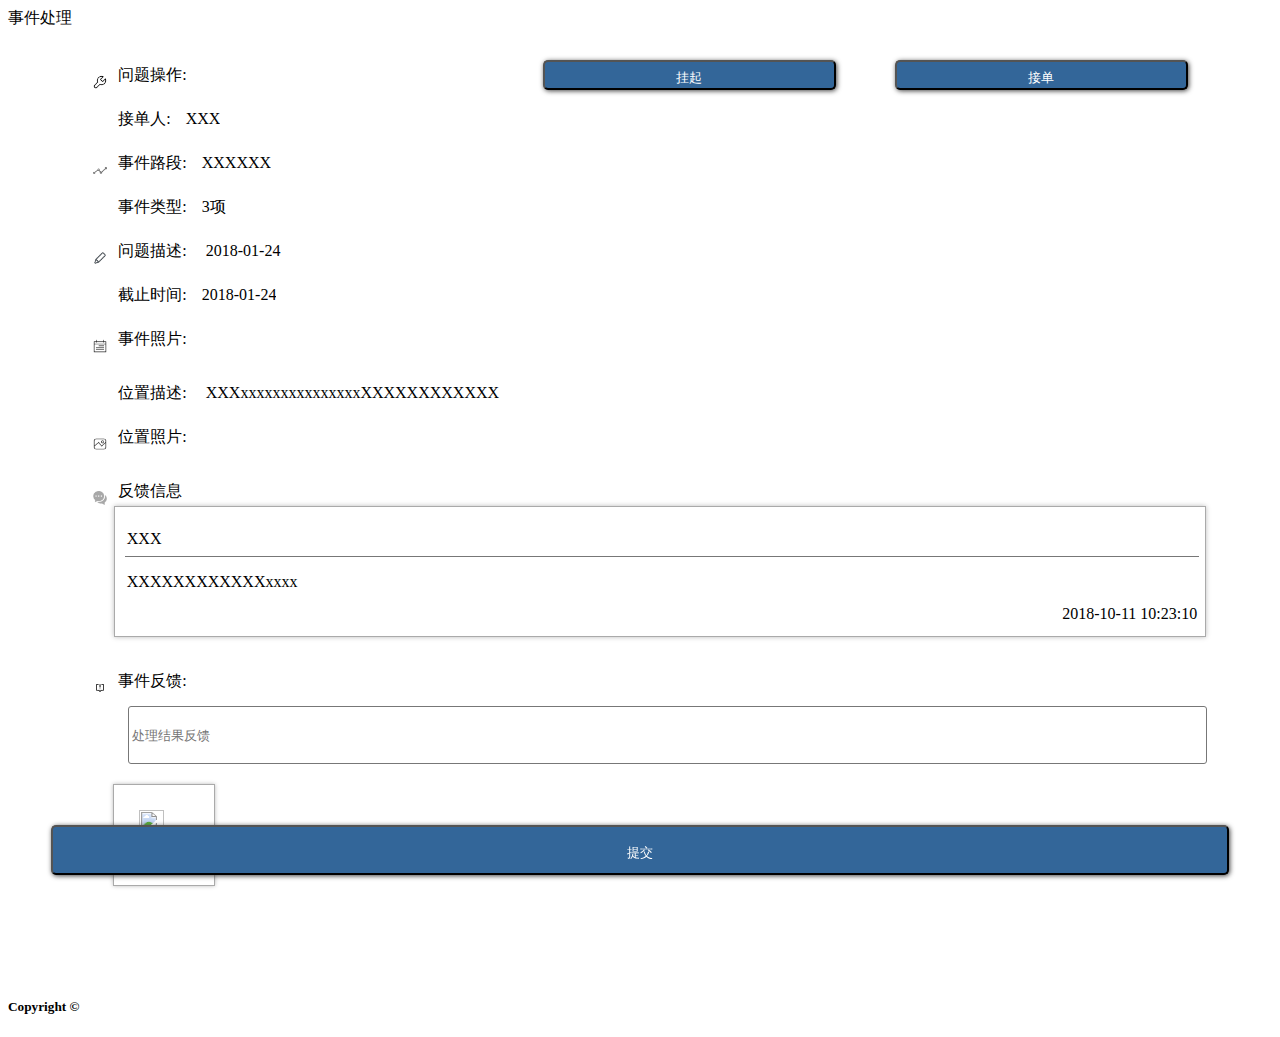
==== routingInspectionSystem/html/dealWithEvent.html @ d783ae48 "事件处理内容修改" ====
<!doctype html>
<html>
<head>
    <meta charset="utf-8">
    <meta name="viewport" content="maximum-scale=1.0,minimum-scale=1.0,user-scalable=0,width=device-width,initial-scale=1.0"/>
    <meta name="format-detection" content="telephone=no,email=no,date=no,address=no">
    <title>routingInspectionSystem</title>
    <link rel="stylesheet" type="text/css" href="https://cdn.bootcss.com/bootstrap/3.3.7/css/bootstrap.min.css">
    <link rel="stylesheet" type="text/css" href="../css/api.css" />
    <link rel="stylesheet" type="text/css" href="../css/common.css">
    <link rel="stylesheet" type="text/css" href="../css/dealWithEvent.css">
    <script type="text/javascript" src="../script/api.js"></script>
</head>
<body>
    <div id="wrap">
        <div id="header">
            <div id='questionName'>事件处理</div>
        </div>
        <div id="main">
          <div class="blackmode"></div>
          <div class="picture-showing"></div>
            <div class="list-content">
              <ul id="ulList">
                <li>
                  <img src="../icon/operation.png" alt="">
                  <span class="etitle">问题操作:</span>
                  <button class="hangup" id="hangup">挂起</button>
                  <button class="doing-it" id="accept">接单</button>
                  <span class="right" style="display:none;" id="statusmessage">处理中...</span>
                </li>
                <li>
                  <img src="../icon/name.png" alt="">
                  <span class="etitle">接单人:</span>
                  <span class="right name" id="name">XXX</span>
                </li>
                <li>
                  <img src="../icon/road.png" alt="">
                  <span class="etitle">事件路段:</span>
                  <span class="right things" id="things">XXXXXX</span>
                </li>
                <li>
                  <img src="../icon/type.png" alt="">
                  <span class="etitle">事件类型:</span>
                  <span class="right parts" id="parts">3项</span>
                </li>
                <li>
                  <img src="../icon/express.png" alt="">
                  <span class="etitle">问题描述:</span>
                  <span class="right-long explain" id="explain">2018-01-24</span>
                </li>
                <li>
                  <img src="../icon/tiktok.png" alt="">
                  <span class="etitle">截止时间:</span>
                  <span class="right time" id="time">2018-01-24</span>
                </li>
                <li>
                  <img src="../icon/event.png" alt=""/>
                  <span class="etitle">事件照片:</span>
                  <div class="photo-list" id="eventPhoto">

                  </div>
                </li>
                <li>
                  <img src="../icon/position.png" alt="">
                  <span class="etitle">位置描述:</span>
                  <span class="right-long express" id="express">XXXxxxxxxxxxxxxxxxXXXXXXXXXXXX</span>
                </li>
                <li>
                  <img src="../icon/picture.png" alt="">
                  <span class="etitle">位置照片:</span>
                  <div class="photo-list" id="positionPhoto">

                  </div>
                </li>
                <li id="responseMessage">
                  <img src="../icon/responseMessage.png" alt="">
                  <span class="etitle">反馈信息</span>
                  <div class="message-list">
                    <span class="message-title">XXX</span>
                    <span class="message-content">XXXXXXXXXXXXxxxx</span>
                    <span class="messsage-title">2018-10-11 10:23:10</span>
                  </div>
                </li>
                <li id="responseList">
                  <img src="../icon/response.png" alt="">
                  <span class="etitle">事件反馈:</span>
                  <input type="text" id="responseEvent" placeholder="处理结果反馈"/>
                  <div class="photo-list">
                    <div class="list-photo">
                      <img src="../icon/addpic.png" alt="" class="add-pic-btn">
                    </div>
                  </div>
                </li>
              </ul>
            </div>
            <button class="check-events" id="completeStuff">提交</button>
            <div class="black-mode" id="blackMode" style="display:none;"></div>
            <div class="showingPhoto" id="showingPhoto" style="display:none;">
              <img src="" alt="" id="checkPhoto">
            </div>
            <div class="hangup-reason" id="hangupReason" style="display:none;">
              <textarea name="name" rows="8" cols="80" class="input-reason" id="inputReason"></textarea>
              <button class="hangup-check" id="hangupCheck"></button>
            </div>
        </div>
        <div id="footer">
            <h5>Copyright &copy;<span id="year"></span> </h5>
        </div>
    </div>
</body>
<script type="text/javascript" src="../script/common.js"></script>
<script type="text/javascript" src="../script/dealWithEvent.js"></script>
</html>
---- routingInspectionSystem/css/dealWithEvent.css ----
#main{
  padding: 0;
  width: 100%;
  height: 100%;
  background-image: url(../image/background.jpg);
  background-size: 100% 100%;
  background-repeat: no-repeat;
}

.list-content{
  width: 96%;
	height: 96%;
	position: relative;
	margin: auto;
	padding: 10px;
	z-index: 0;
  overflow-y: auto;
  padding-bottom: 50px;
}

ul{
  position: relative;
  list-style: none;
}

li {
  list-style: none;
  background-color: rgba(255, 255, 255, 0.5);
  line-height: 30px;
  margin-top: 4px;
  margin-bottom: 4px;
  padding: 5px;
  position: relative;
}

.etitle{
  padding: 5px;
  overflow: hidden;
  white-space: nowrap;
  text-overflow: ellipsis;
  padding-left: 40px;
  padding-top: 10px;
  height: 35px;
  width: 150px;
}

li > button{
  width: 25%;
  height: 30px;
  line-height: 30px;
  background-color: #336699;
	border-radius: 5px;
	box-shadow: 1px 1px 5px #444;
  color: #fff;
  position: absolute;
  top: 0;
  bottom: 0;
  margin: auto;
  left: 40%;
}

li > img{
  width: 14px;
  height: 14px;
  position: absolute;
  left: 20px;
  top: 20px;
}

.doing-it{
  left: 70%;
}

.right{
  padding-left: 10px;
  line-height: 30px;
  height: 30px;
  position: absolute;
  top: 0px;
  bottom: 0px;
  margin: auto;
  overflow: hidden;
  white-space: nowrap;
  text-overflow: ellipsis;
}

.right-long{
  padding-left: 10px;
  padding-top: 5px;
  word-break: break-all;
  line-height: 30px;
}

.photo-list{
  width: 96%;
  position: relative;
  margin-left: 2.1%;
  padding: 5px;
}

.list-photo{
  width: 100px;
  height: 100px;
  display:inline-block;
  margin: 5px;
  border: 1px solid #aaa;
  box-shadow: 0px 0px 4px #bbb;
  overflow: hidden;
  background-color: #fff;
  position: relative;
}

.add-pic-btn{
  width: 50%;
  height: 50%;
  position: absolute;
  top: 0;
  bottom: 0;
  left: 0;
  right: 0;
  margin: auto;
}

.check-events{
  width: 92%;
	height: 50px;
	line-height: 50px;
	background-color: #336699;
	border-radius: 5px;
	box-shadow: 1px 1px 5px #444;
	position: fixed;
	color: #fff;
	bottom: 25px;
	left: 0;
	right: 0;
	margin: 0 auto;
}

#responseEvent{
  width: 92%;
  height: 50px;
  line-height: 44px;
  margin: auto;
  border: 1px solid #777;
  border-radius: 3px;
  padding: 3px;
  margin-left: 4.3%;
  margin-top: 10px;
  margin-bottom: 10px;
  background-color: #fff;
}

#responseEvent:hover{
  box-shadow: 0px 0px 8px #336699;
}

.showingPhoto{
  width: 100%;
  transform: translate(-50%,-50%);
  position: absolute;
  top: 50%;
  left: 50%;
  background-color: #fff;
  z-index: 11;
}

.black-mode{
  width: 100%;
  height: 100%;
  position: absolute;
  top: 0;
  left: 0;
  background-color: rgba(0,0,0,0.5);
  z-index: 10;
}

.checkPhoto1{
  width: 90%;
  position: absolute;
  top: 0;
  left: 0;
  right: 0;
  bottom: 0;
  margin: auto;
}

.checkPhoto2{
  height: 90%;
  position: absolute;
  top: 0;
  left: 0;
  right: 0;
  bottom: 0;
  margin: auto;
}

.picture1{
  height: 100%;
}

.picture2{
  width: 100%;
}

.hangup-reason{
  width: 94%;
  height: 400px;
  position: absolute;
  top: 0;
  left: 0;
  right: 0;
  bottom: 0;
  margin: auto;
  border: 1px solid #aaa;
  box-shadow: 0px 0px 5px #bbb;
  background-color: #fff;
}

.input-reason{
  width: 92%;
  height: 295px;
  position: absolute;
  left: 0;
  right: 0;
  margin: auto;
  top: 0px;
}

.hangup-check{
  width: 92%;
	height: 50px;
	line-height: 50px;
	background-color: #336699;
	border-radius: 5px;
	box-shadow: 1px 1px 5px #444;
	position: absolute;;
	color: #fff;
	bottom: 25px;
	left: 0;
	right: 0;
	margin: 0 auto;
}

#responseMessage{
  padding-bottom: 20px;
}

.message-list{
  width: 92%;
  padding: 10px;
  margin: 0 auto;
  border: 1px solid #aaa;
  box-shadow: 0px 0px 5px #bbb;
  position: relative;
}

.message-title{
  display: block;
  padding: 2px;
  border-bottom: 1px solid #777;
  width: 100%;
  margin-top: 5px;
  margin-bottom: 5px;
}

.message-content{
  display: block;
  padding: 2px;
  line-height: 20px;
  padding-top: 10px;
  width: 100%;
  word-break: break-all;
}

.messsage-title{
  display: block;
  padding: 2px;
  line-height: 20px;
  text-align: right;
  width: 100%;
  padding-top: 10px;
}
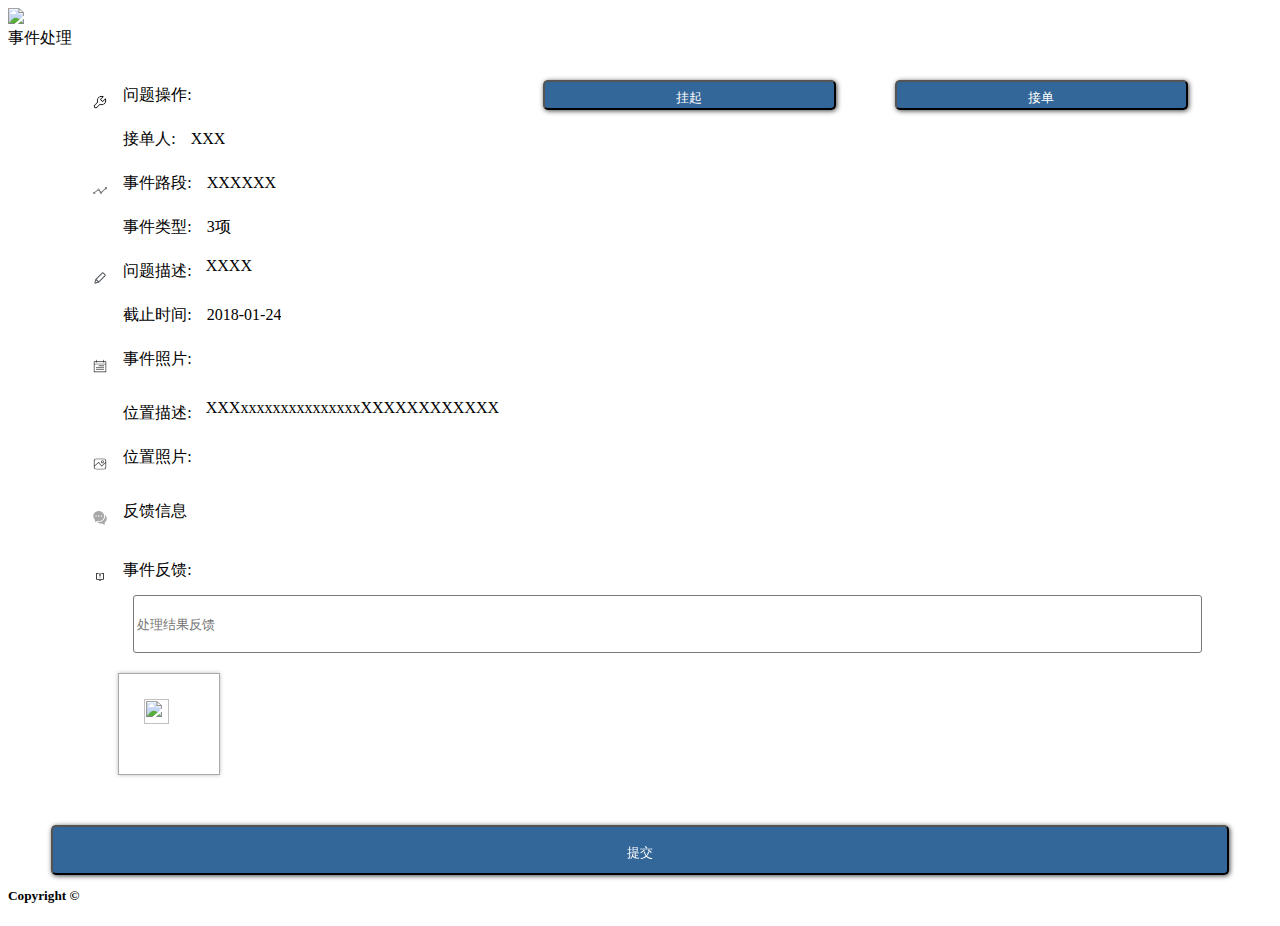
==== commit 6cf88beb: "事件处理" ====
--- a/routingInspectionSystem/html/dealWithEvent.html
+++ b/routingInspectionSystem/html/dealWithEvent.html
@@ -14,6 +14,9 @@
 <body>
     <div id="wrap">
         <div id="header">
+            <div class="return-btn" id="returnBtn">
+          		<img src="../icon/back.png">
+          	</div>
             <div id='questionName'>事件处理</div>
         </div>
         <div id="main">
@@ -46,7 +49,7 @@
                 <li>
                   <img src="../icon/express.png" alt="">
                   <span class="etitle">问题描述:</span>
-                  <span class="right-long explain" id="explain">2018-01-24</span>
+                  <span class="right-long explain" id="explain">XXXX</span>
                 </li>
                 <li>
                   <img src="../icon/tiktok.png" alt="">
@@ -75,18 +78,14 @@
                 <li id="responseMessage">
                   <img src="../icon/responseMessage.png" alt="">
                   <span class="etitle">反馈信息</span>
-                  <div class="message-list">
-                    <span class="message-title">XXX</span>
-                    <span class="message-content">XXXXXXXXXXXXxxxx</span>
-                    <span class="messsage-title">2018-10-11 10:23:10</span>
-                  </div>
+
                 </li>
                 <li id="responseList">
                   <img src="../icon/response.png" alt="">
                   <span class="etitle">事件反馈:</span>
                   <input type="text" id="responseEvent" placeholder="处理结果反馈"/>
-                  <div class="photo-list">
-                    <div class="list-photo">
+                  <div class="photo-list" id="responsePhotoList">
+                    <div class="list-photo" id="addResponsePic">
                       <img src="../icon/addpic.png" alt="" class="add-pic-btn">
                     </div>
                   </div>
@@ -99,8 +98,9 @@
               <img src="" alt="" id="checkPhoto">
             </div>
             <div class="hangup-reason" id="hangupReason" style="display:none;">
+              <span class="hangup-reason-title">挂起原因说明:</span>
               <textarea name="name" rows="8" cols="80" class="input-reason" id="inputReason"></textarea>
-              <button class="hangup-check" id="hangupCheck"></button>
+              <button class="hangup-check" id="hangupCheck">提交反馈</button>
             </div>
         </div>
         <div id="footer">
--- a/routingInspectionSystem/css/dealWithEvent.css
+++ b/routingInspectionSystem/css/dealWithEvent.css
@@ -30,6 +30,8 @@
   margin-top: 4px;
   margin-bottom: 4px;
   padding: 5px;
+  padding-left: 10px;
+  padding-right: 10px;
   position: relative;
 }
 
@@ -85,10 +87,12 @@
 }
 
 .right-long{
-  padding-left: 10px;
-  padding-top: 5px;
+  padding-left: 5px;
   word-break: break-all;
   line-height: 30px;
+  height:30px;
+  position: relative;
+  top: -5px;
 }
 
 .photo-list{
@@ -204,26 +208,31 @@
 
 .hangup-reason{
   width: 94%;
-  height: 400px;
-  position: absolute;
-  top: 0;
-  left: 0;
-  right: 0;
-  bottom: 0;
-  margin: auto;
+  position: absolute;
+  top: 50%;
+  left: 50%;
+  -webkit-transform: translate(-50%, -50%);
+  transform: translate(-50%, -50%);
   border: 1px solid #aaa;
   box-shadow: 0px 0px 5px #bbb;
   background-color: #fff;
+  z-index: 12;
+}
+
+.hangup-reason-title{
+  height: 30px;
+  line-height: 30px;
+  padding-left: 4%;
+  font-weight: bold;
+  padding-top: 10px;
 }
 
 .input-reason{
   width: 92%;
   height: 295px;
-  position: absolute;
-  left: 0;
-  right: 0;
-  margin: auto;
-  top: 0px;
+  margin: 4.3%;
+  border:1px solid #aaa;
+  box-shadow: 0px 0px 5px #bbb;
 }
 
 .hangup-check{
@@ -233,12 +242,10 @@
 	background-color: #336699;
 	border-radius: 5px;
 	box-shadow: 1px 1px 5px #444;
-	position: absolute;;
+	position: relative;
 	color: #fff;
-	bottom: 25px;
-	left: 0;
-	right: 0;
-	margin: 0 auto;
+	margin-left: 4.3%;
+  margin-bottom: 10px;
 }
 
 #responseMessage{
@@ -280,3 +287,10 @@
   width: 100%;
   padding-top: 10px;
 }
+
+.message-photo{
+  width: 96%;
+  position: relative;
+  margin-left: 2.1%;
+  padding: 5px;
+}
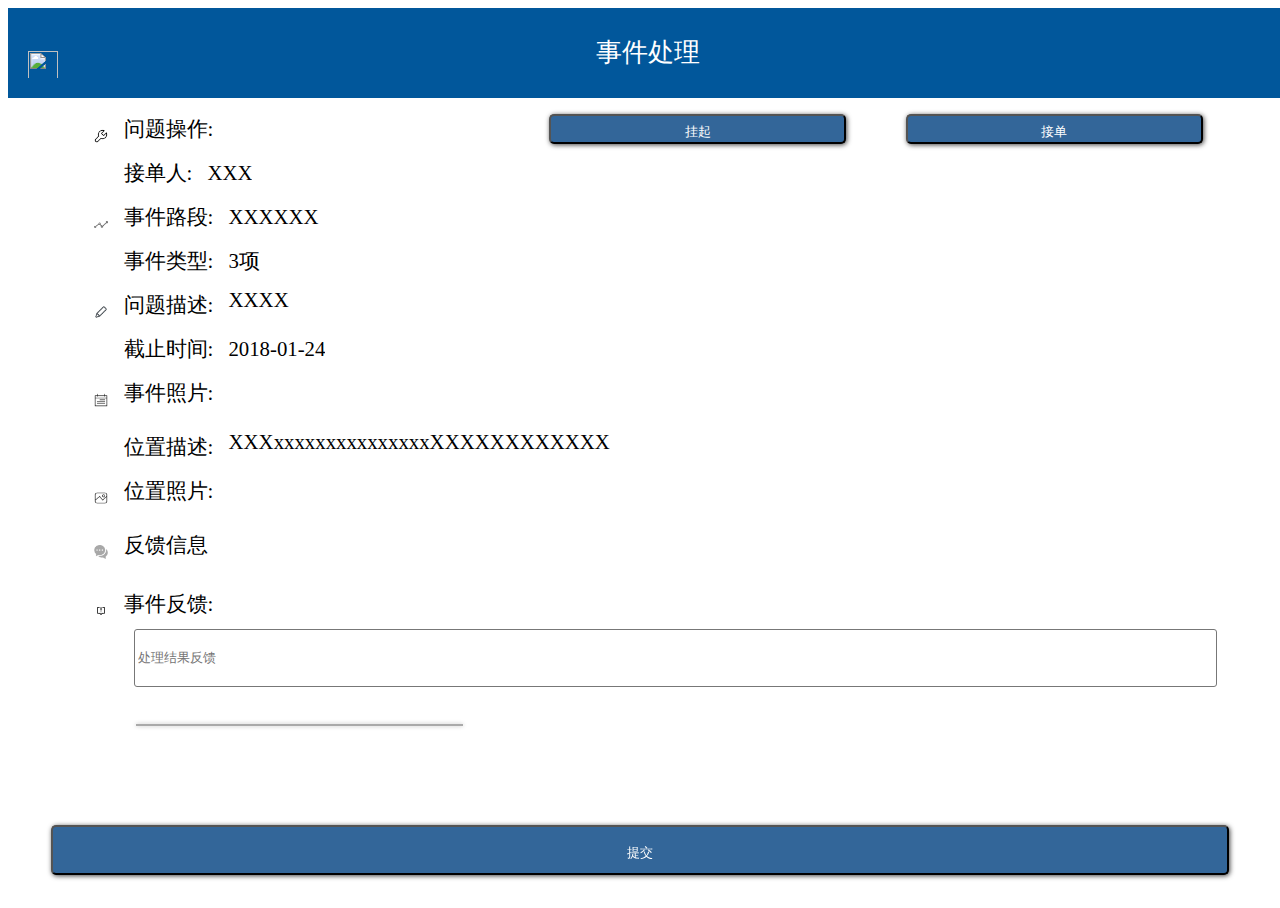
==== commit fb9d1df2: "事件相关模块优化与修改" ====
--- a/routingInspectionSystem/html/dealWithEvent.html
+++ b/routingInspectionSystem/html/dealWithEvent.html
@@ -96,6 +96,7 @@
             <div class="black-mode" id="blackMode" style="display:none;"></div>
             <div class="showingPhoto" id="showingPhoto" style="display:none;">
               <img src="" alt="" id="checkPhoto">
+              <button class="deleteBtn" id="deleteBtn" style="display:none;">删除</button>
             </div>
             <div class="hangup-reason" id="hangupReason" style="display:none;">
               <span class="hangup-reason-title">挂起原因说明:</span>
--- a/routingInspectionSystem/css/common.css
+++ b/routingInspectionSystem/css/common.css
@@ -0,0 +1,106 @@
+@keyframes dispear{
+	from {opacity: 1;};
+	to {opacity: 0;}
+}
+
+@keyframes showing{
+	from {opacity: 0;}
+	to {opacity: 1}
+}
+
+html, body{
+	min-height: 100%;
+    _height:100%;
+    height:100%;
+    width: 100%;
+    font-family: "微软雅黑";
+}
+
+#header{
+	width: 100%;
+	height: 70px;
+	padding-top: 20px;
+	position: fixed;
+	background-color: #01579b;
+	color: #fff;
+	font-size: 160%;
+	line-height: 50px;
+	text-align: center;
+	z-index: 100;
+}
+
+.return-btn{
+	width: 50px;
+	height: 50px;
+	position: absolute;
+	bottom: 0px;
+	left: 0px;
+	padding: 10px;
+}
+
+.return-btn:hover{
+	background-color: #003366;
+}
+
+.return-btn > img{
+	width: 30px;
+	height: 30px;
+	position: absolute;
+	top: 0;
+	bottom: 0;
+	left: 0;
+	right: 0;
+	margin: auto;
+}
+
+.header-right-btn{
+	height: 50px;
+	position: absolute;
+	bottom: 0px;
+	right: 0px;
+	font-family: "微软雅黑";
+	font-size: 90%;
+	padding: 8px;
+	text-align: center;
+	line-height: 35px;
+}
+
+.header-right-btn:before{
+	content:"";
+	position: absolute;
+	bottom: 5px;
+	left: 0px;
+	width: 1px;
+	height: 40px;
+	background-color:#003366;
+}
+
+.header-right-btn:hover{
+	background-color: #003366;
+}
+
+#footer{
+	display:none;
+	z-index: 100;
+}
+
+#main{
+	position: relative;
+	top: 70px;
+	width: 100%;
+	height: 100%;
+	padding: 20px;
+	font-size: 130%;
+	background-image: url(image/background.jpg);
+	background-size: 100% 100%;
+	background-repeat: no-repeat;
+	z-index: 1;
+}
+
+.picture1{
+	height: 100%;
+}
+
+.picture2{
+	width: 100%;
+}
--- a/routingInspectionSystem/css/dealWithEvent.css
+++ b/routingInspectionSystem/css/dealWithEvent.css
@@ -103,10 +103,9 @@
 }
 
 .list-photo{
-  width: 100px;
-  height: 100px;
+  width: 29%;
+  margin: 2%;
   display:inline-block;
-  margin: 5px;
   border: 1px solid #aaa;
   box-shadow: 0px 0px 4px #bbb;
   overflow: hidden;
@@ -166,6 +165,7 @@
   left: 50%;
   background-color: #fff;
   z-index: 11;
+  padding-bottom: 100px;
 }
 
 .black-mode{
@@ -186,6 +186,7 @@
   right: 0;
   bottom: 0;
   margin: auto;
+  padding-bottom: 60px;
 }
 
 .checkPhoto2{
@@ -196,6 +197,7 @@
   right: 0;
   bottom: 0;
   margin: auto;
+  padding-bottom: 60px;
 }
 
 .picture1{
@@ -279,7 +281,7 @@
   word-break: break-all;
 }
 
-.messsage-title{
+.message-time{
   display: block;
   padding: 2px;
   line-height: 20px;
@@ -294,3 +296,18 @@
   margin-left: 2.1%;
   padding: 5px;
 }
+
+.deleteBtn{
+  width: 92%;
+  height: 50px;
+  line-height: 50px;
+  background-color: #336699;
+  border-radius: 5px;
+  box-shadow: 1px 1px 5px #444;
+  position: absolute;;
+  left: 0;
+  right: 0;
+  color: #fff;
+  margin: auto;
+  bottom: 15px;
+}
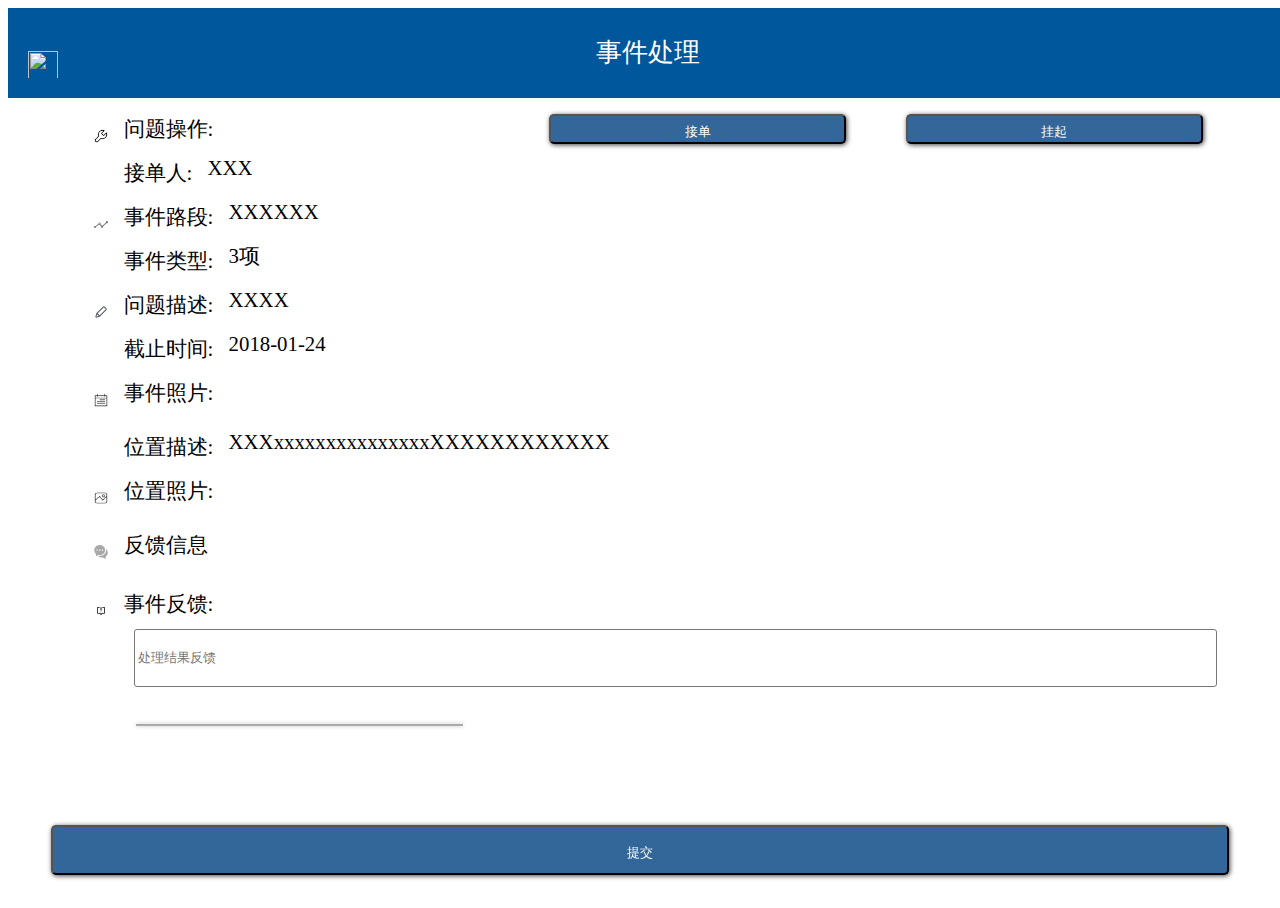
==== commit c0c79273: "测试定位内容" ====
--- a/routingInspectionSystem/html/dealWithEvent.html
+++ b/routingInspectionSystem/html/dealWithEvent.html
@@ -27,24 +27,25 @@
                 <li>
                   <img src="../icon/operation.png" alt="">
                   <span class="etitle">问题操作:</span>
+                  <button class="doing-it" id="accept">接单</button>
                   <button class="hangup" id="hangup">挂起</button>
-                  <button class="doing-it" id="accept">接单</button>
+                  <button class="middle" id="middle" style= "display:none;">延时</button>
                   <span class="right" style="display:none;" id="statusmessage">处理中...</span>
                 </li>
                 <li>
                   <img src="../icon/name.png" alt="">
                   <span class="etitle">接单人:</span>
-                  <span class="right name" id="name">XXX</span>
+                  <span class="right-long name" id="name">XXX</span>
                 </li>
                 <li>
                   <img src="../icon/road.png" alt="">
                   <span class="etitle">事件路段:</span>
-                  <span class="right things" id="things">XXXXXX</span>
+                  <span class="right-long things" id="things">XXXXXX</span>
                 </li>
                 <li>
                   <img src="../icon/type.png" alt="">
                   <span class="etitle">事件类型:</span>
-                  <span class="right parts" id="parts">3项</span>
+                  <span class="right-long parts" id="parts">3项</span>
                 </li>
                 <li>
                   <img src="../icon/express.png" alt="">
@@ -54,7 +55,7 @@
                 <li>
                   <img src="../icon/tiktok.png" alt="">
                   <span class="etitle">截止时间:</span>
-                  <span class="right time" id="time">2018-01-24</span>
+                  <span class="right-long time" id="time">2018-01-24</span>
                 </li>
                 <li>
                   <img src="../icon/event.png" alt=""/>
@@ -99,9 +100,18 @@
               <button class="deleteBtn" id="deleteBtn" style="display:none;">删除</button>
             </div>
             <div class="hangup-reason" id="hangupReason" style="display:none;">
+              <span class="hangup-delay-count">申请延长时间（最多30天）</span>
+              <input type="text" class="delay-time" id="inputOne" placeholder="0"/><span class="unit">天</span>
               <span class="hangup-reason-title">挂起原因说明:</span>
               <textarea name="name" rows="8" cols="80" class="input-reason" id="inputReason"></textarea>
               <button class="hangup-check" id="hangupCheck">提交反馈</button>
+            </div>
+            <div class="hangup-reason" id="hangupReason2" style="display:none;">
+              <span class="hangup-delay-count">申请延长时间（最多56小时）</span>
+              <input type="text" class="delay-time" id="inputTwo" placeholder="0"/><span class="unit">小时</span>
+              <span class="hangup-reason-title">延时原因说明:</span>
+              <textarea name="name" rows="8" cols="80" class="input-reason" id="inputReason2"></textarea>
+              <button class="hangup-check" id="hangupCheck2">提交反馈</button>
             </div>
         </div>
         <div id="footer">
--- a/routingInspectionSystem/css/dealWithEvent.css
+++ b/routingInspectionSystem/css/dealWithEvent.css
@@ -69,8 +69,12 @@
   top: 20px;
 }
 
-.doing-it{
+.hangup{
   left: 70%;
+}
+
+.middle{
+  left: 45%;
 }
 
 .right{
@@ -222,17 +226,37 @@
 }
 
 .hangup-reason-title{
-  height: 30px;
-  line-height: 30px;
+  height: 25px;
+  line-height: 25px;
   padding-left: 4%;
-  font-weight: bold;
-  padding-top: 10px;
+  padding-top: 5px;
+}
+
+.hangup-delay-count{
+  height: 25px;
+  line-height: 25px;
+  padding-left: 4%;
+  padding-top: 15px;
+}
+
+.delay-time{
+  width: 80%;
+  height: 50px;
+  padding: 5px;
+  padding-left: 10px;
+  margin-left: 4.3%;
+  border:1px solid #aaa;
+  box-shadow: 0px 0px 5px #bbb;
+}
+
+.unit{
+  padding-left: 5px;
 }
 
 .input-reason{
   width: 92%;
   height: 295px;
-  margin: 4.3%;
+  margin-left: 4.3%;
   border:1px solid #aaa;
   box-shadow: 0px 0px 5px #bbb;
 }
@@ -261,6 +285,7 @@
   border: 1px solid #aaa;
   box-shadow: 0px 0px 5px #bbb;
   position: relative;
+  margin-top: 10px;
 }
 
 .message-title{
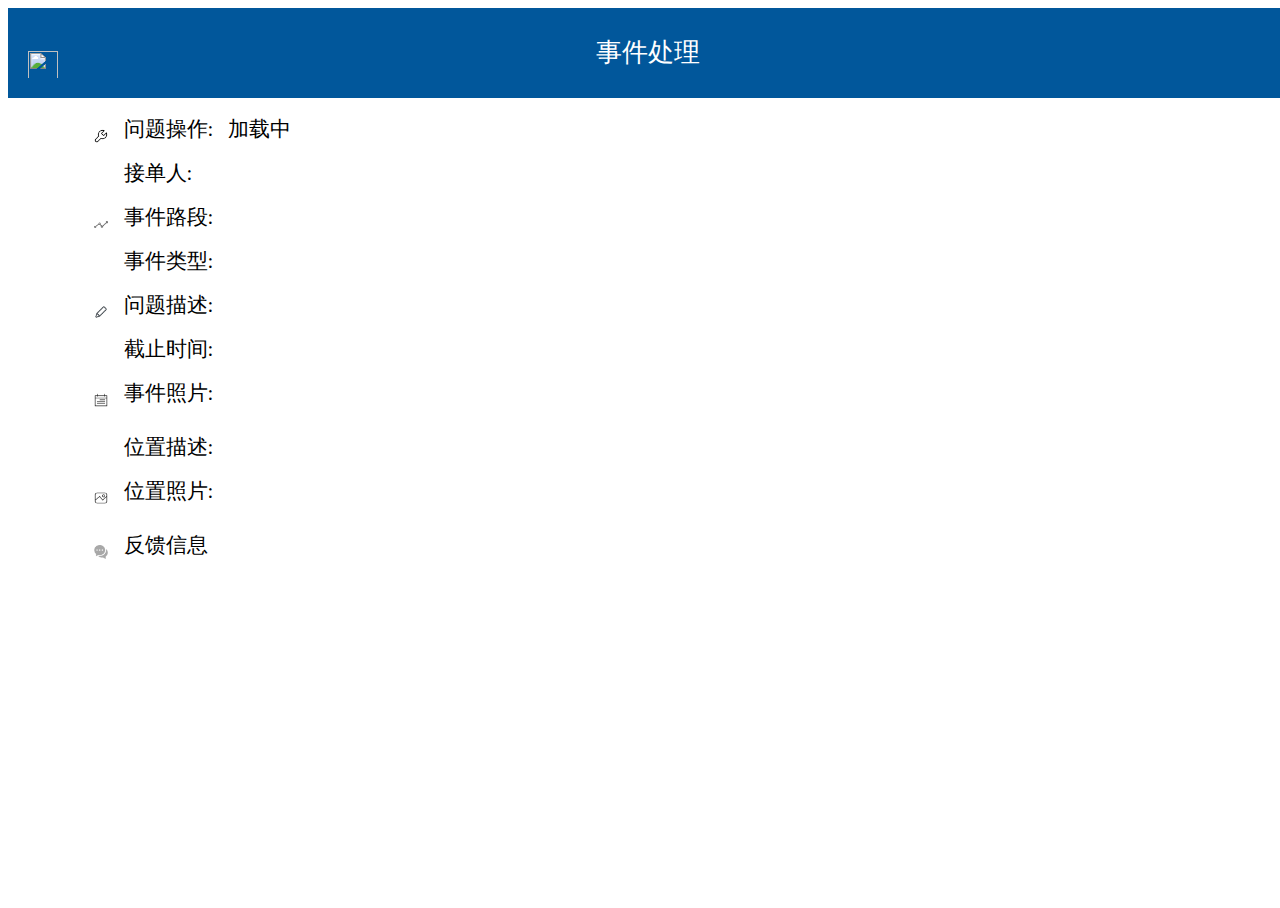
==== commit 2d70255f: "部分展示微调" ====
--- a/routingInspectionSystem/html/dealWithEvent.html
+++ b/routingInspectionSystem/html/dealWithEvent.html
@@ -27,35 +27,35 @@
                 <li>
                   <img src="../icon/operation.png" alt="">
                   <span class="etitle">问题操作:</span>
-                  <button class="doing-it" id="accept">接单</button>
-                  <button class="hangup" id="hangup">挂起</button>
-                  <button class="middle" id="middle" style= "display:none;">延时</button>
-                  <span class="right" style="display:none;" id="statusmessage">处理中...</span>
+                  <button class="middle" id="accept" style= "display:none;">接单</button>
+                  <button class="doing-it" id="hangup" style= "display:none;">挂起</button>
+                  <button class="hangup" id="middle" style= "display:none;">延时</button>
+                  <span class="right" id="statusmessage">加载中</span>
                 </li>
                 <li>
                   <img src="../icon/name.png" alt="">
                   <span class="etitle">接单人:</span>
-                  <span class="right-long name" id="name">XXX</span>
+                  <span class="right-long name" id="name"></span>
                 </li>
                 <li>
                   <img src="../icon/road.png" alt="">
                   <span class="etitle">事件路段:</span>
-                  <span class="right-long things" id="things">XXXXXX</span>
+                  <span class="right-long things" id="things"></span>
                 </li>
                 <li>
                   <img src="../icon/type.png" alt="">
                   <span class="etitle">事件类型:</span>
-                  <span class="right-long parts" id="parts">3项</span>
+                  <span class="right-long parts" id="parts"></span>
                 </li>
                 <li>
                   <img src="../icon/express.png" alt="">
                   <span class="etitle">问题描述:</span>
-                  <span class="right-long explain" id="explain">XXXX</span>
+                  <span class="right-long explain" id="explain"></span>
                 </li>
                 <li>
                   <img src="../icon/tiktok.png" alt="">
                   <span class="etitle">截止时间:</span>
-                  <span class="right-long time" id="time">2018-01-24</span>
+                  <span class="right-long time" id="time"></span>
                 </li>
                 <li>
                   <img src="../icon/event.png" alt=""/>
@@ -67,7 +67,7 @@
                 <li>
                   <img src="../icon/position.png" alt="">
                   <span class="etitle">位置描述:</span>
-                  <span class="right-long express" id="express">XXXxxxxxxxxxxxxxxxXXXXXXXXXXXX</span>
+                  <span class="right-long express" id="express"></span>
                 </li>
                 <li>
                   <img src="../icon/picture.png" alt="">
@@ -81,7 +81,7 @@
                   <span class="etitle">反馈信息</span>
 
                 </li>
-                <li id="responseList">
+                <li id="responseList" style="display:none;">
                   <img src="../icon/response.png" alt="">
                   <span class="etitle">事件反馈:</span>
                   <input type="text" id="responseEvent" placeholder="处理结果反馈"/>
@@ -93,10 +93,12 @@
                 </li>
               </ul>
             </div>
-            <button class="check-events" id="completeStuff">提交</button>
+            <button class="check-events" id="completeStuff"  style="display:none;">提交</button>
             <div class="black-mode" id="blackMode" style="display:none;"></div>
             <div class="showingPhoto" id="showingPhoto" style="display:none;">
-              <img src="" alt="" id="checkPhoto">
+              <div class="img-container">
+                <img src="" alt="" id="checkPhoto">
+              </div>
               <button class="deleteBtn" id="deleteBtn" style="display:none;">删除</button>
             </div>
             <div class="hangup-reason" id="hangupReason" style="display:none;">
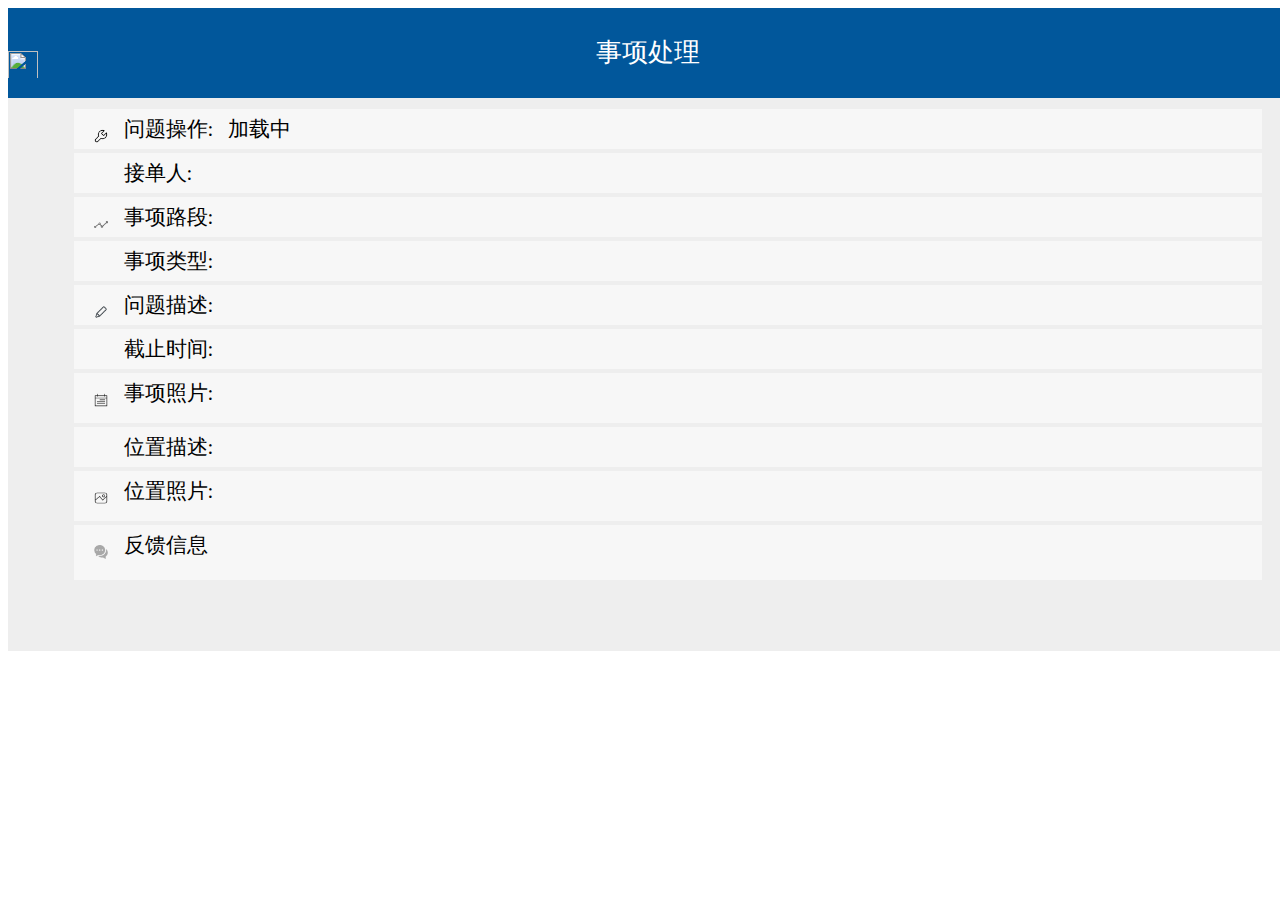
==== commit 4e1b139e: "版本修改" ====
--- a/routingInspectionSystem/html/dealWithEvent.html
+++ b/routingInspectionSystem/html/dealWithEvent.html
@@ -17,7 +17,7 @@
             <div class="return-btn" id="returnBtn">
           		<img src="../icon/back.png">
           	</div>
-            <div id='questionName'>事件处理</div>
+            <div id='questionName'>事项处理</div>
         </div>
         <div id="main">
           <div class="blackmode"></div>
@@ -39,12 +39,12 @@
                 </li>
                 <li>
                   <img src="../icon/road.png" alt="">
-                  <span class="etitle">事件路段:</span>
+                  <span class="etitle">事项路段:</span>
                   <span class="right-long things" id="things"></span>
                 </li>
                 <li>
                   <img src="../icon/type.png" alt="">
-                  <span class="etitle">事件类型:</span>
+                  <span class="etitle">事项类型:</span>
                   <span class="right-long parts" id="parts"></span>
                 </li>
                 <li>
@@ -59,7 +59,7 @@
                 </li>
                 <li>
                   <img src="../icon/event.png" alt=""/>
-                  <span class="etitle">事件照片:</span>
+                  <span class="etitle">事项照片:</span>
                   <div class="photo-list" id="eventPhoto">
 
                   </div>
@@ -83,7 +83,7 @@
                 </li>
                 <li id="responseList" style="display:none;">
                   <img src="../icon/response.png" alt="">
-                  <span class="etitle">事件反馈:</span>
+                  <span class="etitle">事项反馈:</span>
                   <input type="text" id="responseEvent" placeholder="处理结果反馈"/>
                   <div class="photo-list" id="responsePhotoList">
                     <div class="list-photo" id="addResponsePic">
@@ -100,6 +100,8 @@
                 <img src="" alt="" id="checkPhoto">
               </div>
               <button class="deleteBtn" id="deleteBtn" style="display:none;">删除</button>
+              <div class="changeImage leftImage" id="leftImage">&lt;</div>
+              <div class="changeImage rightImage" id="rightImage">&gt;</div>
             </div>
             <div class="hangup-reason" id="hangupReason" style="display:none;">
               <span class="hangup-delay-count">申请延长时间（最多30天）</span>
--- a/routingInspectionSystem/css/common.css
+++ b/routingInspectionSystem/css/common.css
@@ -30,7 +30,6 @@
 }
 
 .return-btn{
-	width: 50px;
 	height: 50px;
 	position: absolute;
 	bottom: 0px;
@@ -38,11 +37,26 @@
 	padding: 10px;
 }
 
-.return-btn:hover{
-	background-color: #003366;
+.return-btn > img{
+	width: 30px;
+	height: 30px;
+	position: absolute;
+	top: 0;
+	bottom: 0;
+	left: 0;
+	right: 0;
+	margin: auto;
 }
 
-.return-btn > img{
+.right-btn{
+	height: 50px;
+	position: absolute;
+	bottom: 0px;
+	right: 20px;
+	padding: 10px;
+}
+
+.right-btn > img{
 	width: 30px;
 	height: 30px;
 	position: absolute;
@@ -91,7 +105,7 @@
 	height: 100%;
 	padding: 20px;
 	font-size: 130%;
-	background-image: url(image/background.jpg);
+  background-color: #eee;
 	background-size: 100% 100%;
 	background-repeat: no-repeat;
 	z-index: 1;
--- a/routingInspectionSystem/css/dealWithEvent.css
+++ b/routingInspectionSystem/css/dealWithEvent.css
@@ -2,7 +2,6 @@
   padding: 0;
   width: 100%;
   height: 100%;
-  background-image: url(../image/background.jpg);
   background-size: 100% 100%;
   background-repeat: no-repeat;
 }
@@ -168,8 +167,8 @@
   top: 50%;
   left: 50%;
   background-color: #fff;
-  z-index: 11;
-  padding-bottom: 100px;
+  padding: 10px;
+  z-index: 12;
 }
 
 .black-mode{
@@ -183,25 +182,20 @@
 }
 
 .checkPhoto1{
-  width: 90%;
-  position: absolute;
-  top: 0;
-  left: 0;
-  right: 0;
-  bottom: 0;
-  margin: auto;
-  padding-bottom: 60px;
+  width: 96%;
+  margin-left: 2.1%;
 }
 
 .checkPhoto2{
-  height: 90%;
-  position: absolute;
-  top: 0;
-  left: 0;
-  right: 0;
-  bottom: 0;
-  margin: auto;
-  padding-bottom: 60px;
+  height: 96%;
+  margin-bottom: 85px;
+  display: table;
+  margin: 0 auto;
+}
+
+.img-container{
+  width: 100%;
+  height: 100%;
 }
 
 .picture1{
@@ -280,10 +274,11 @@
 
 .message-list{
   width: 92%;
-  padding: 10px;
+  padding-top: 10px;
+  padding-bottom: 10px;
   margin: 0 auto;
-  border: 1px solid #aaa;
-  box-shadow: 0px 0px 5px #bbb;
+  border-top: 1px solid #aaa;
+  border-bottom: 1px solid #aaa;
   position: relative;
   margin-top: 10px;
 }
@@ -316,10 +311,9 @@
 }
 
 .message-photo{
-  width: 96%;
-  position: relative;
-  margin-left: 2.1%;
-  padding: 5px;
+  width: 100%;
+  position: relative;
+  padding-top: 5px;
 }
 
 .deleteBtn{
@@ -336,3 +330,26 @@
   margin: auto;
   bottom: 15px;
 }
+
+.changeImage{
+  width: 50px;
+  height: 70px;
+  font-size: 150%;
+  font-weight: bold;
+  color: #fff;
+  background-color: rgba(0,0,0,0.5);
+  position: absolute;
+  z-index: 100;
+  top: 50%;
+  margin-top: -40px;
+  line-height: 70px;
+  text-align: center;
+}
+
+.leftImage {
+  left: 0;
+}
+
+.rightImage {
+  right: 0;
+}
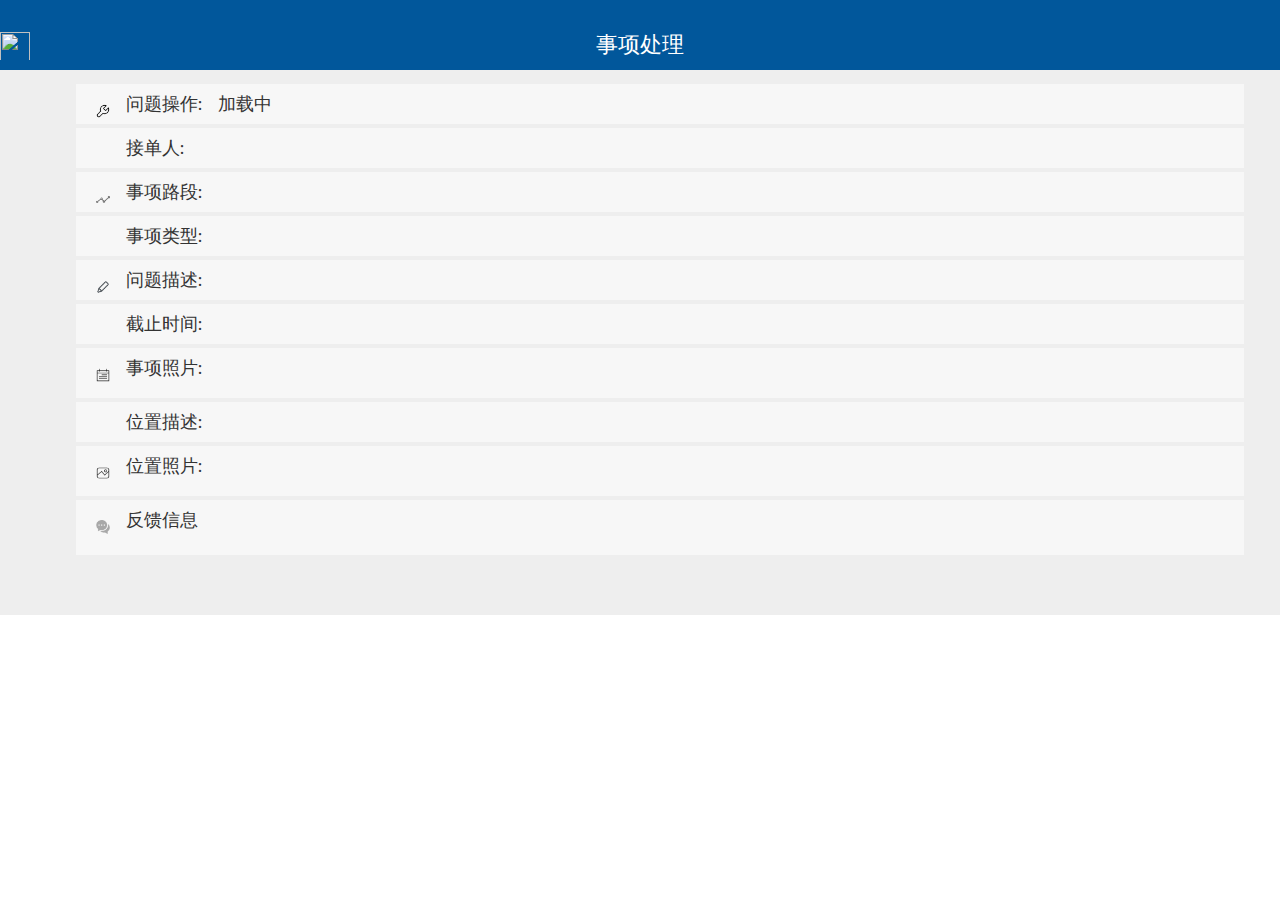
==== commit 941ebf87: "css快速加载" ====
--- a/routingInspectionSystem/html/dealWithEvent.html
+++ b/routingInspectionSystem/html/dealWithEvent.html
@@ -5,7 +5,7 @@
     <meta name="viewport" content="maximum-scale=1.0,minimum-scale=1.0,user-scalable=0,width=device-width,initial-scale=1.0"/>
     <meta name="format-detection" content="telephone=no,email=no,date=no,address=no">
     <title>routingInspectionSystem</title>
-    <link rel="stylesheet" type="text/css" href="https://cdn.bootcss.com/bootstrap/3.3.7/css/bootstrap.min.css">
+    <link rel="stylesheet" type="text/css" href="../css/bootstrap.min.css">
     <link rel="stylesheet" type="text/css" href="../css/api.css" />
     <link rel="stylesheet" type="text/css" href="../css/common.css">
     <link rel="stylesheet" type="text/css" href="../css/dealWithEvent.css">
--- a/routingInspectionSystem/css/common.css
+++ b/routingInspectionSystem/css/common.css
@@ -118,3 +118,9 @@
 .picture2{
 	width: 100%;
 }
+
+input {
+	-webkit-appearance:none;
+	resize: none;
+	box-sizing: border-box;
+}
